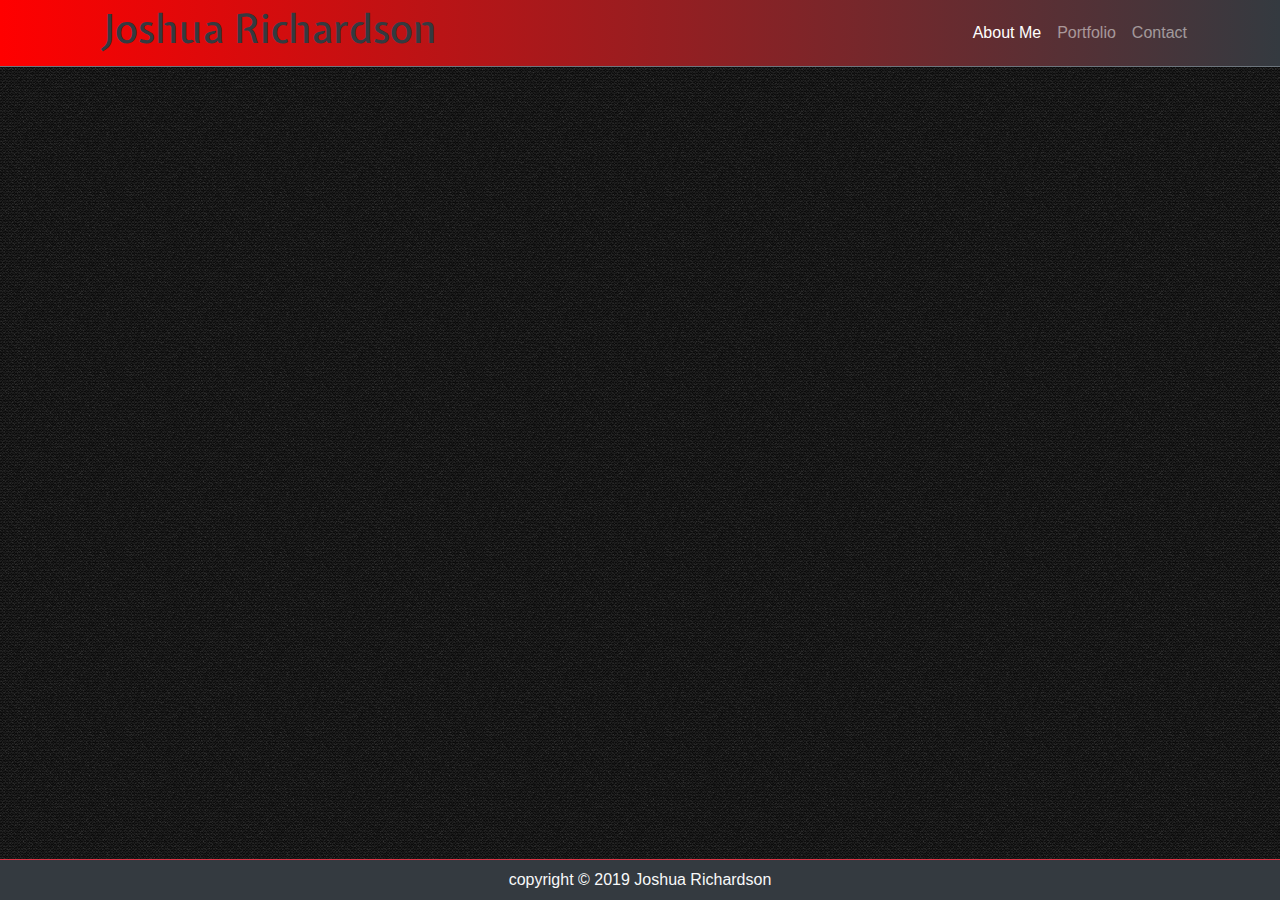
==== index.html @ 22b2913f "Added some animations and noscript behavior" ====
<!DOCTYPE html>
<html lang="en">

<head>
    <meta charset="UTF-8">
    <meta name="viewport" content="width=device-width, initial-scale=1.0">
    <meta http-equiv="X-UA-Compatible" content="ie=edge">
    <link href="https://fonts.googleapis.com/css?family=Baumans|Eater|Expletus+Sans|Federant|Gugi|Revalia"
        rel="stylesheet">
    <link rel="stylesheet" href="https://stackpath.bootstrapcdn.com/bootstrap/4.3.1/css/bootstrap.min.css"
        integrity="sha384-ggOyR0iXCbMQv3Xipma34MD+dH/1fQ784/j6cY/iJTQUOhcWr7x9JvoRxT2MZw1T" crossorigin="anonymous">
    <link rel="stylesheet" href="assets/css/style.css">
    <noscript><link rel="stylesheet" href="assets/css/nojs.css"></noscript>
    <title>:About Me:</title>
</head>

<body>
    <nav class="navbar navbar-expand-lg navbar-dark fixed-top pb-0 pt-0 border-bottom border-secondary">
        <div class="container">
            <span class="navbar-brand text-dark pl-3 pr-3">
                <h1>Joshua Richardson</h1>
            </span>
            <button class="navbar-toggler" type="button" data-toggle="collapse" data-target="#navbarNavAltMarkup"
                aria-controls="navbarNavAltMarkup" aria-expanded="false" aria-label="Toggle navigation">
                <span class="navbar-toggler-icon"></span>
            </button>
            <div class="collapse navbar-collapse justify-content-end" id="navbarNavAltMarkup">
                <div class="navbar-nav">
                    <a class="nav-item nav-link active" href="#">About Me <span class="sr-only">(current)</span></a>
                    <a class="nav-item nav-link" href="portfolio.html">Portfolio</a>
                    <a class="nav-item nav-link" href="contact.html ">Contact</a>
                </div>
            </div>
        </div>
    </nav>

    <div class="container mt-5 pt-5">
        <div class="card position-relative" id="bio-card">
            <div class="card-header text-danger">
                <h1>About Me</h1>
            </div>
            <div class="container pt-3 pb-3">
                <div class="row">
                    <div class="col-md-2">
                        <img id="killer" width="160" height="160" src="assets/images/killer.png" alt="Pretty, ain't I?">
                    </div>
                    <div class="col">
                        <p>
                            I’ve been taking things apart to see how they work since I was young. I’ve gotten better at
                            putting them back together over the years.
                        </p>
                        <p>
                            My interests range from the mechanical to the electrical to the computational. I’m currently
                            working full time while attending the UW Full-Stack Bootcamp. I enjoy solving difficult and
                            unusual problems and making things work perfectly.
                        </p>
                        <p>
                            I have experience with HTML, CSS, JavaScript, and PHP.  I can put jQuery and Bootstrap to good use on the front end,
                            and know my way around Node, Express, Handlebars, Sequelize, and MySQL on the back. I can also wrangle Linux, Windows, and
                            Macintosh. <br>
                            I know my way around motorcycles, too.
                        </p>
                    </div>
                </div>
            </div>
        </div>
    </div>

    <footer class="bg-dark fixed-bottom text-center pb-2 pt-2 border-top border-danger"><span
            class="text-light">copyright
            &copy; 2019 Joshua Richardson</span></footer>

    <script src="https://code.jquery.com/jquery-3.3.1.js"
        integrity="sha256-2Kok7MbOyxpgUVvAk/HJ2jigOSYS2auK4Pfzbm7uH60=" crossorigin="anonymous"></script>
    <script src="https://cdnjs.cloudflare.com/ajax/libs/popper.js/1.14.7/umd/popper.min.js"
        integrity="sha384-UO2eT0CpHqdSJQ6hJty5KVphtPhzWj9WO1clHTMGa3JDZwrnQq4sF86dIHNDz0W1"
        crossorigin="anonymous"></script>
    <script src="https://stackpath.bootstrapcdn.com/bootstrap/4.3.1/js/bootstrap.min.js"
        integrity="sha384-JjSmVgyd0p3pXB1rRibZUAYoIIy6OrQ6VrjIEaFf/nJGzIxFDsf4x0xIM+B07jRM"
        crossorigin="anonymous"></script>
    <script src="assets/js/index.js"></script>
    <script>
        $(function() {
            // $("#bio-card").css("right", "120%")
            $("#bio-card").animate({"right": "0px"});
        });
    </script>
</body>

</html>
---- assets/css/style.css ----
/* font-family: 'Expletus Sans', cursive;
font-family: 'Baumans', cursive;
font-family: 'Gugi', cursive;
font-family: 'Eater', cursive;
font-family: 'Revalia', cursive;
font-family: 'Federant', cursive; */

body {
    background: url("../images/binding_dark.png");
    overflow-x: hidden;
}
h1, h2, h3, h4, h5, h6 {
    font-family: 'Expletus Sans', sans-serif;
}

/* footer {
    background: linear-gradient(red, #343a40, #343a40)
} */

.navbar {
    background: linear-gradient(to right, red, #343a40)
}
.card-header {
    background: linear-gradient(to bottom right, #343a40, #343a40, #888888)
}

.p-item .btn {
    display: none;
}

#bio-card {
    right: 120%;
}
#portfolio-card {
    left: 120%;
}
#contact-card {
    bottom: 100%;
}

@media (min-width: 576px) {
    .card-columns {
        column-count: 2;
    }
}
@media (min-width: 768px) {
    .card-columns {
        column-count: 2;
    }
}
@media (min-width: 992px) {
    .card-columns {
        column-count: 3;
    }
}
---- assets/css/nojs.css ----
#bio-card {
    right: 0%;
}
#portfolio-card {
    left: 0%;
}
#contact-card {
    bottom: 0%;
}
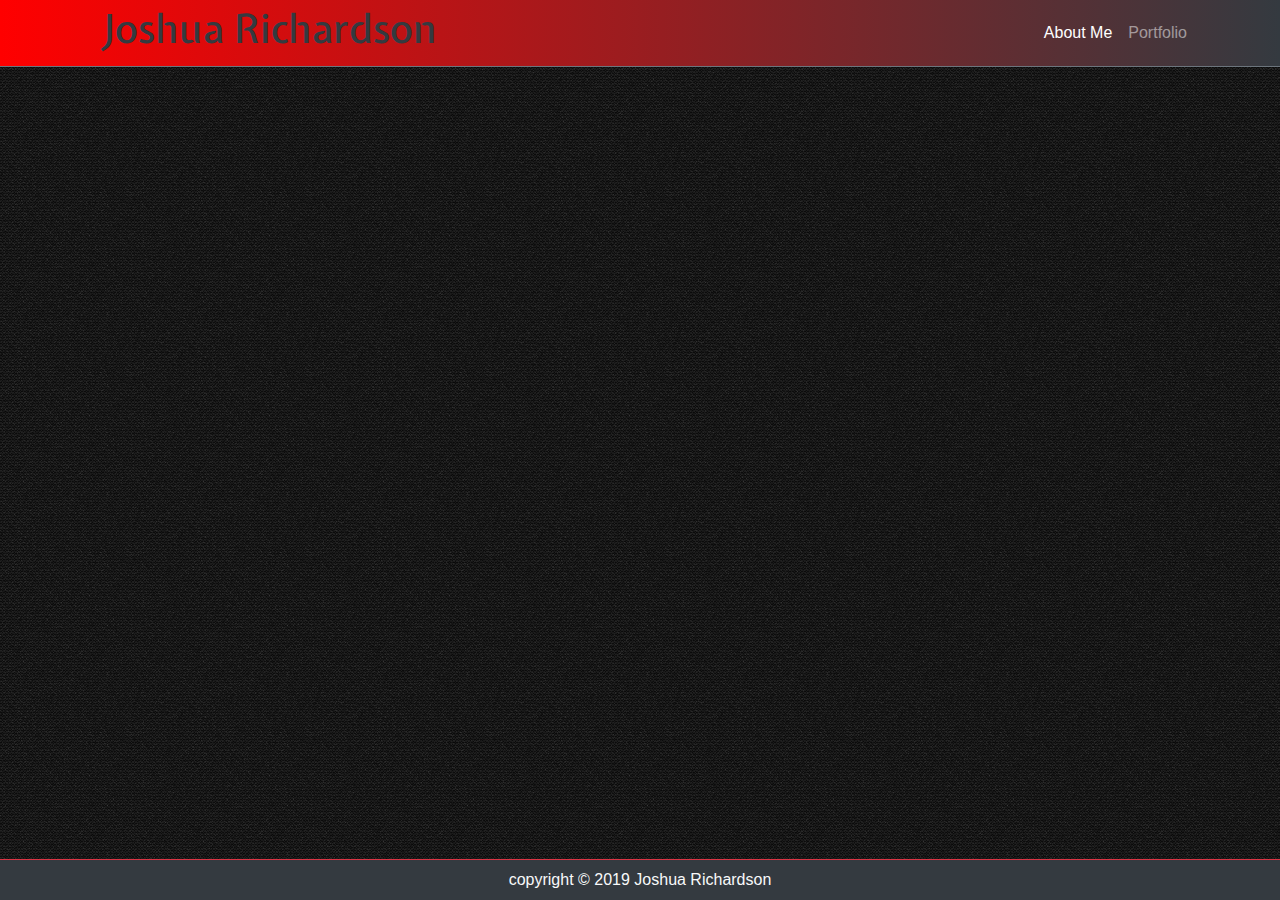
==== commit 2cc8eb94: "Flattened to a single page.  Added contact links in bio section" ====
--- a/index.html
+++ b/index.html
@@ -10,7 +10,8 @@
     <link rel="stylesheet" href="https://stackpath.bootstrapcdn.com/bootstrap/4.3.1/css/bootstrap.min.css"
         integrity="sha384-ggOyR0iXCbMQv3Xipma34MD+dH/1fQ784/j6cY/iJTQUOhcWr7x9JvoRxT2MZw1T" crossorigin="anonymous">
     <link rel="stylesheet" href="assets/css/style.css">
-    <noscript><link rel="stylesheet" href="assets/css/nojs.css"></noscript>
+    <noscript>
+        <link rel="stylesheet" href="assets/css/nojs.css"></noscript>
     <title>:About Me:</title>
 </head>
 
@@ -26,16 +27,17 @@
             </button>
             <div class="collapse navbar-collapse justify-content-end" id="navbarNavAltMarkup">
                 <div class="navbar-nav">
-                    <a class="nav-item nav-link active" href="#">About Me <span class="sr-only">(current)</span></a>
-                    <a class="nav-item nav-link" href="portfolio.html">Portfolio</a>
-                    <a class="nav-item nav-link" href="contact.html ">Contact</a>
+                    <a class="nav-item nav-link active" id="bio-link" href="#bio-card">About Me <span id="sr-current"
+                            class="sr-only">(current)</span></a>
+                    <a class="nav-item nav-link" id="portfolio-link" href="#portfolio-card">Portfolio</a>
+                    <!-- <a class="nav-item nav-link" href="contact.html ">Contact</a> -->
                 </div>
             </div>
         </div>
     </nav>
 
-    <div class="container mt-5 pt-5">
-        <div class="card position-relative" id="bio-card">
+    <div class="container mt-5 pt-5 position-relative">
+        <div class="card mb-4" id="bio-card">
             <div class="card-header text-danger">
                 <h1>About Me</h1>
             </div>
@@ -46,6 +48,10 @@
                     </div>
                     <div class="col">
                         <p>
+                            Connect with me on <a href="https://www.linkedin.com/in/jprchrdsn/"><img src="assets/images/LI-Logo.png" height="20" alt="LinkedIn"></a> <br>
+                            Follow me on <a href="https://github.com/joshua-unseen"><img src="assets/images/GitHub_Logo.png" height="20" alt="GitHub"></a>
+                        </p>
+                        <p>
                             I’ve been taking things apart to see how they work since I was young. I’ve gotten better at
                             putting them back together over the years.
                         </p>
@@ -55,13 +61,28 @@
                             unusual problems and making things work perfectly.
                         </p>
                         <p>
-                            I have experience with HTML, CSS, JavaScript, and PHP.  I can put jQuery and Bootstrap to good use on the front end,
-                            and know my way around Node, Express, Handlebars, Sequelize, and MySQL on the back. I can also wrangle Linux, Windows, and
+                            I have experience with HTML, CSS, JavaScript, and PHP. I can put jQuery and Bootstrap to
+                            good use on the front end,
+                            and know my way around Node, Express, Handlebars, Sequelize, and MySQL on the back. I can
+                            also wrangle Linux, Windows, and
                             Macintosh. <br>
                             I know my way around motorcycles, too.
                         </p>
                     </div>
                 </div>
+            </div>
+        </div>
+        <div class="card mb-5" id="portfolio-card">
+            <div class="card-header text-danger bg-dark">
+                <h1>Portfolio</h1>
+            </div>
+            <div class="container pt-3">
+                <noscript>
+                    <p>
+                        You're really going to need to turn on JavaScript. I've been rather clever here.
+                    </p>
+                </noscript>
+                <div class="card-columns" id="portfolio-div"></div>
             </div>
         </div>
     </div>
@@ -78,12 +99,48 @@
     <script src="https://stackpath.bootstrapcdn.com/bootstrap/4.3.1/js/bootstrap.min.js"
         integrity="sha384-JjSmVgyd0p3pXB1rRibZUAYoIIy6OrQ6VrjIEaFf/nJGzIxFDsf4x0xIM+B07jRM"
         crossorigin="anonymous"></script>
-    <script src="assets/js/index.js"></script>
+    <script src="assets/js/portfolio.js"></script>
     <script>
-        $(function() {
+        $(function () {
             // $("#bio-card").css("right", "120%")
-            $("#bio-card").animate({"right": "0px"});
+            $("#bio-card").animate({ "right": "0px" });
+
+            portfolio.BuildView();
+            $(".p-item").hover(function () {
+                $(this).find(".btn").toggle("fast");
+            });
+
+            $(".nav-link").on("click", event => {
+                event.preventDefault();
+                let srActive = $("#sr-current").detach();
+                if (!$(event.target).hasClass("active")) {
+                    $(".nav-link").toggleClass("active");
+                    let target = $(event.target).attr("id")
+                    console.log(target);
+                    switch (target) {
+                        case "bio-link":
+                            activateBio(srActive);
+                            break;
+                        case "portfolio-link":
+                            activatePortfolio(srActive);
+                            break;
+                    }
+                }
+            });
         });
+
+        function activateBio(srSpan) {
+            // $("body").css("overflow-y", "hidden");
+            $("#bio-link").append(srSpan);
+            $("#portfolio-card").animate({"left": "150%", "right": "-150%"});
+            $("#bio-card").animate({ "right": "0px" });
+        }
+        function activatePortfolio(srSpan) {
+            // $("body").css("overflow-y", "auto");
+            $("#portfolio-link").append(srSpan);
+            $("#portfolio-card").animate({"left": "0%", "right": "0%"});
+            $("#bio-card").animate({ "right": "150%" });
+        }
     </script>
 </body>
 
--- a/assets/css/style.css
+++ b/assets/css/style.css
@@ -8,6 +8,7 @@
 body {
     background: url("../images/binding_dark.png");
     overflow-x: hidden;
+    /* overflow-y: hidden; */
 }
 h1, h2, h3, h4, h5, h6 {
     font-family: 'Expletus Sans', sans-serif;
@@ -29,10 +30,14 @@
 }
 
 #bio-card {
-    right: 120%;
+    position: relative;
+    right: 150%;
 }
 #portfolio-card {
-    left: 120%;
+    position: absolute;
+    top: 48px;
+    left: 150%;
+    right: -150%;
 }
 #contact-card {
     bottom: 100%;
--- a/assets/css/nojs.css
+++ b/assets/css/nojs.css
@@ -1,9 +1,13 @@
 #bio-card {
-    right: 0%;
+    position: static;
 }
 #portfolio-card {
-    left: 0%;
+position: static;
 }
 #contact-card {
     bottom: 0%;
+}
+
+.nav-link {
+    display: none;
 }